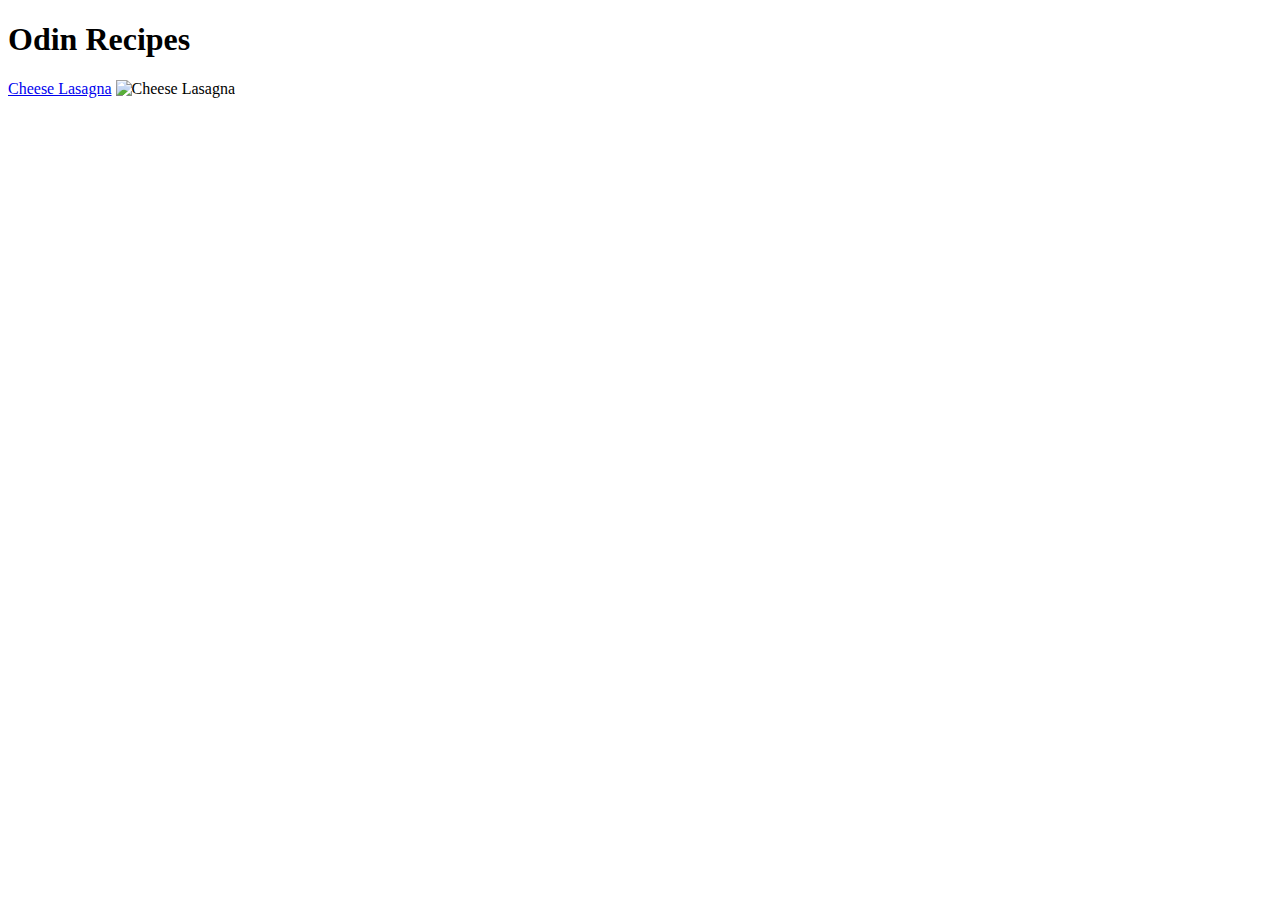
==== index.html @ c532b38b "Add image of cheese lasagna" ====
<!DOCTYPE html>
<html lang="en">
<head>
    <meta charset="UTF-8">
    <meta http-equiv="X-UA-Compatible" content="IE=edge">
    <meta name="viewport" content="width=device-width, initial-scale=1.0">
    <title>Odin Recipes</title>
</head>
<body>
    <h1>Odin Recipes</h1>
    <a href="recipes/cheese-lasagna.html">Cheese Lasagna</a>
    <img src="https://imagesvc.meredithcorp.io/v3/mm/image?url=https%3A%2F%2Fimages.media-allrecipes.com%2Fuserphotos%2F944544.jpg&w=595&h=595&c=sc&poi=face&q=60" alt="Cheese Lasagna">
</body>
</html>
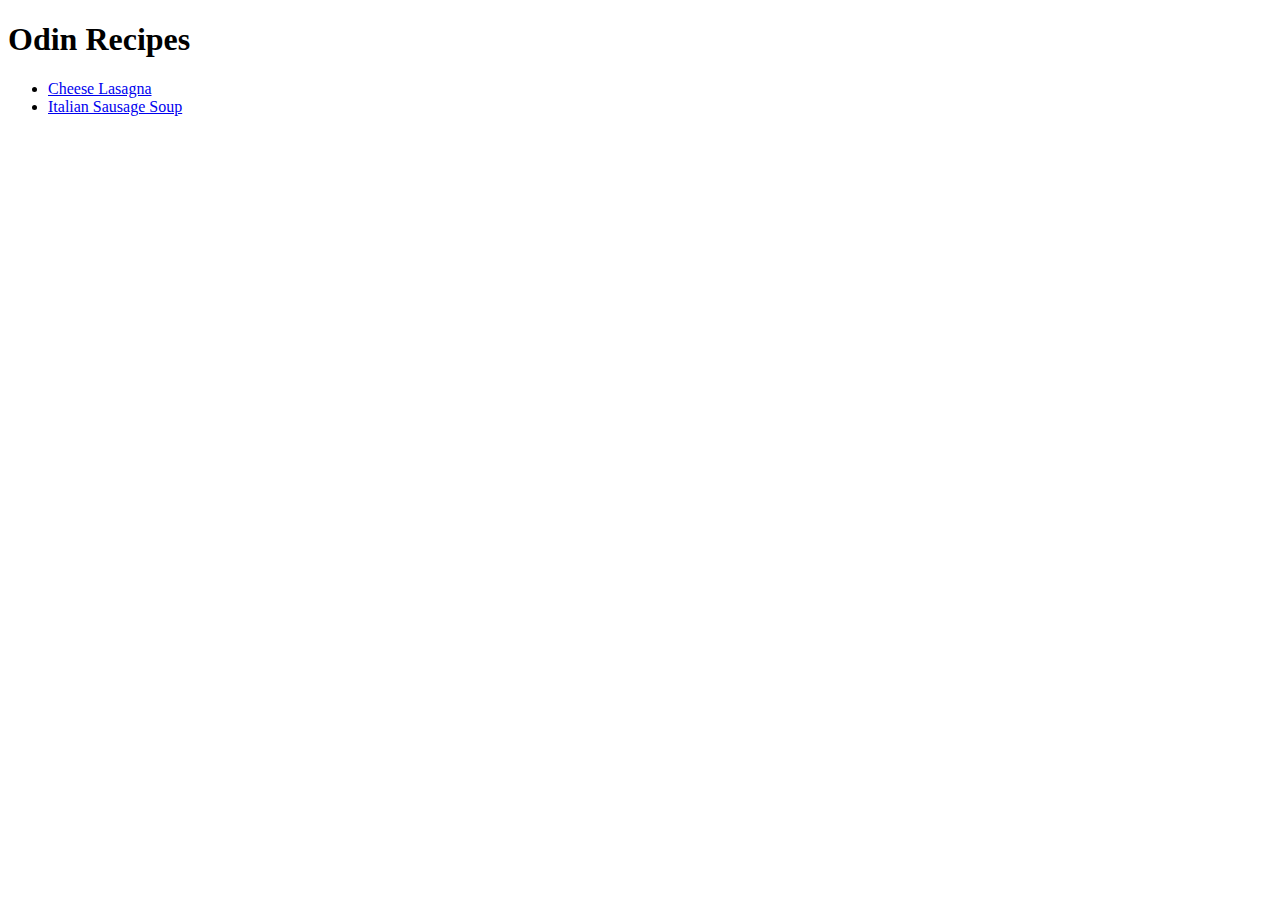
==== commit 15b3c5ff: "Add new recipe's link." ====
--- a/index.html
+++ b/index.html
@@ -8,7 +8,9 @@
 </head>
 <body>
     <h1>Odin Recipes</h1>
-    <a href="recipes/cheese-lasagna.html">Cheese Lasagna</a>
-    <img src="https://imagesvc.meredithcorp.io/v3/mm/image?url=https%3A%2F%2Fimages.media-allrecipes.com%2Fuserphotos%2F944544.jpg&w=595&h=595&c=sc&poi=face&q=60" alt="Cheese Lasagna">
+    <ul>
+        <li><a href="recipes/cheese-lasagna.html">Cheese Lasagna</a></li>
+        <li><a href="recipes/italian-sausage-soup.html">Italian Sausage Soup</a></li>
+    </ul>    
 </body>
 </html>